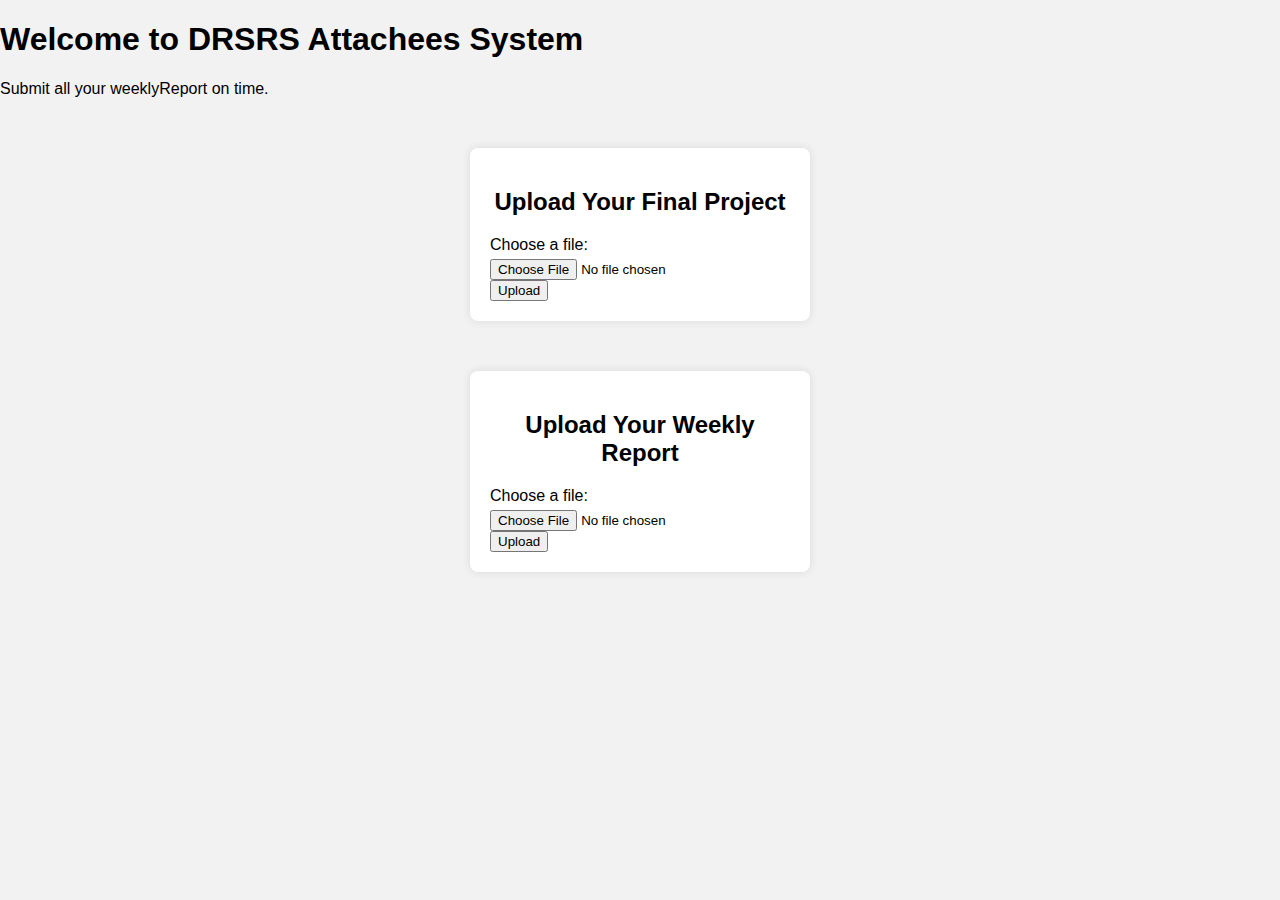
==== dashboard.html @ b2e62258 "commit 001" ====
<!DOCTYPE html>
<html>
<head>
    <title>Dashboard</title>
    <link rel="stylesheet" href="style.css">
</head>
<body style="background-image: url(DRSRS.JPG);">
    <h1>Welcome to DRSRS Attachees System</h1>
    <p>Submit all your weeklyReport on time.</p>

    <div class="container">
        <h2>Upload Your Final Project</h2>
        <form action="/upload_final_project" method="post" enctype="multipart/form-data">
            <label for="finalProject">Choose a file:</label>
            <input type="file" id="finalProject" name="finalProject" accept=".pdf,.doc,.docx,.zip">
            <input type="submit" value="Upload">
        </form>
    </div>

    <div class="container">    
        <h2>Upload Your Weekly Report</h2>
        <form action="/upload_weekly_report" method="post" enctype="multipart/form-data">
            <label for="weeklyReport">Choose a file:</label>
            <input type="file" id="weeklyReport" name="weeklyReport" accept=".pdf,.doc,.docx">
            <input type="submit" value="Upload">
        </form>    
    </div>
  
</body>
</html>
---- style.css ----
body {
    font-family: Arial, sans-serif;
    margin: 0;
    padding: 0;
    background-color: #f2f2f2;
    
    background-size: cover;
    background-repeat: no-repeat;
    background-position: center;
}
.container {
    width: 300px;
    margin: 50px auto;
    background-color: white;
    padding: 20px;
    border-radius: 8px;
    box-shadow: 0 0 10px rgba(0, 0, 0, 0.1);
}
h2 {
    text-align: center;
}
.form-group {
    margin-bottom: 15px;
}
label {
    display: block;
    margin-bottom: 5px;
}
input[type="text"], input[type="email"], input[type="password"], select {
    width: 100%;
    padding: 8px;
    box-sizing: border-box;
}
button {
    width: 100%;
    padding: 10px;
    background-color: #4CAF50;
    color: white;
    border: none;
    border-radius: 5px;
    cursor: pointer;
}
button:hover {
    background-color: #45a049;
}
.report-upload {
    display: none;
}
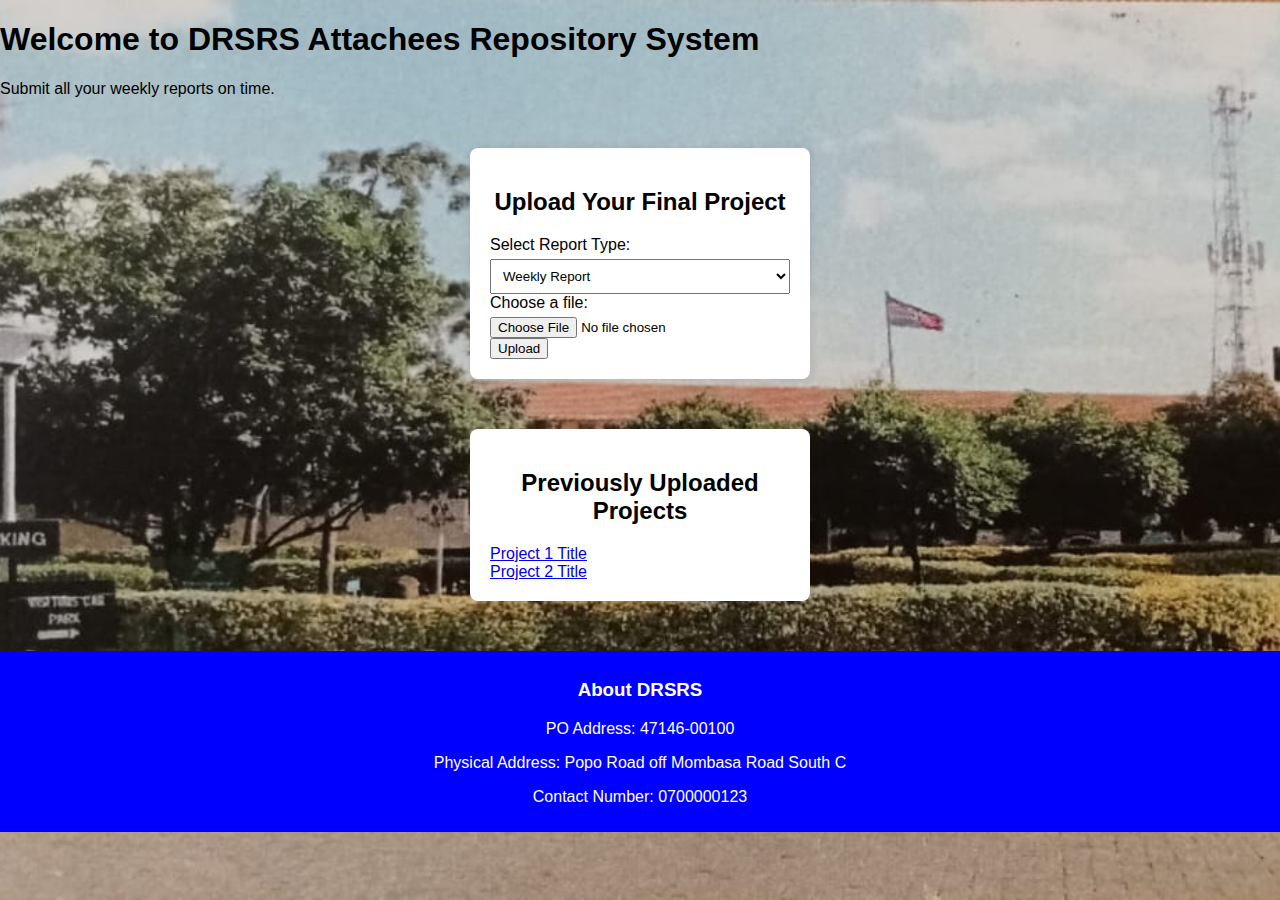
==== commit 0d8bff03: "Finished the project. Hooray" ====
--- a/dashboard.html
+++ b/dashboard.html
@@ -3,28 +3,58 @@
 <head>
     <title>Dashboard</title>
     <link rel="stylesheet" href="style.css">
+   
 </head>
-<body style="background-image: url(DRSRS.JPG);">
-    <h1>Welcome to DRSRS Attachees System</h1>
-    <p>Submit all your weeklyReport on time.</p>
+<body style="background-image: url(DRSRS.jpg);">
+    <h1>Welcome to DRSRS Attachees Repository System</h1>
+    
+    <p>Submit all your weekly reports on time.</p>
 
     <div class="container">
         <h2>Upload Your Final Project</h2>
-        <form action="/upload_final_project" method="post" enctype="multipart/form-data">
-            <label for="finalProject">Choose a file:</label>
-            <input type="file" id="finalProject" name="finalProject" accept=".pdf,.doc,.docx,.zip">
+        <form action="upload.php" method="post" enctype="multipart/form-data">
+            <label for="uploadType">Select Report Type:</label>
+            <select id="uploadType" name="uploadType" required>
+                <option value="weekly_report">Weekly Report</option>
+                <option value="final_report">Final Report</option>
+            </select>
+    
+            <label for="file">Choose a file:</label>
+            <input type="file" id="file" name="file" accept=".pdf,.docx,.pptx" required>
+    
             <input type="submit" value="Upload">
         </form>
     </div>
 
-    <div class="container">    
+    <!-- <div class="container">    
         <h2>Upload Your Weekly Report</h2>
-        <form action="/upload_weekly_report" method="post" enctype="multipart/form-data">
+        <form action="" method="post" enctype="multipart/form-data">
             <label for="weeklyReport">Choose a file:</label>
             <input type="file" id="weeklyReport" name="weeklyReport" accept=".pdf,.doc,.docx">
             <input type="submit" value="Upload">
         </form>    
+    </div> -->
+
+    <div class="container">
+        <h2>Previously Uploaded Projects</h2>
+        <div class="project-list">
+            <div class="project-item">
+                <a href="path/to/project1.pdf" download>Project 1 Title</a>
+            </div>
+            <div class="project-item">
+                <a href="path/to/project2.pdf" download>Project 2 Title</a>
+            </div>
+            <!-- Add more projects as needed -->
+        </div>
     </div>
-  
+
+
+
+    <footer>
+        <h3>About DRSRS</h3>
+        <p>PO Address: 47146-00100</p>
+        <p>Physical Address: Popo Road off Mombasa Road South C</p>
+        <p>Contact Number: 0700000123</p>
+    </footer>
 </body>
-</html>+</html>
--- a/style.css
+++ b/style.css
@@ -7,6 +7,7 @@
     background-size: cover;
     background-repeat: no-repeat;
     background-position: center;
+    background-attachment: fixed; 
 }
 .container {
     width: 300px;
@@ -33,7 +34,7 @@
 }
 button {
     width: 100%;
-    padding: 10px;
+    padding: 10px 15px;
     background-color: #4CAF50;
     color: white;
     border: none;
@@ -46,3 +47,11 @@
 .report-upload {
     display: none;
 }
+/* style.css */
+footer {
+    background-color: blue;
+    color: white;
+    padding: 10px;
+    text-align: center;
+}
+
